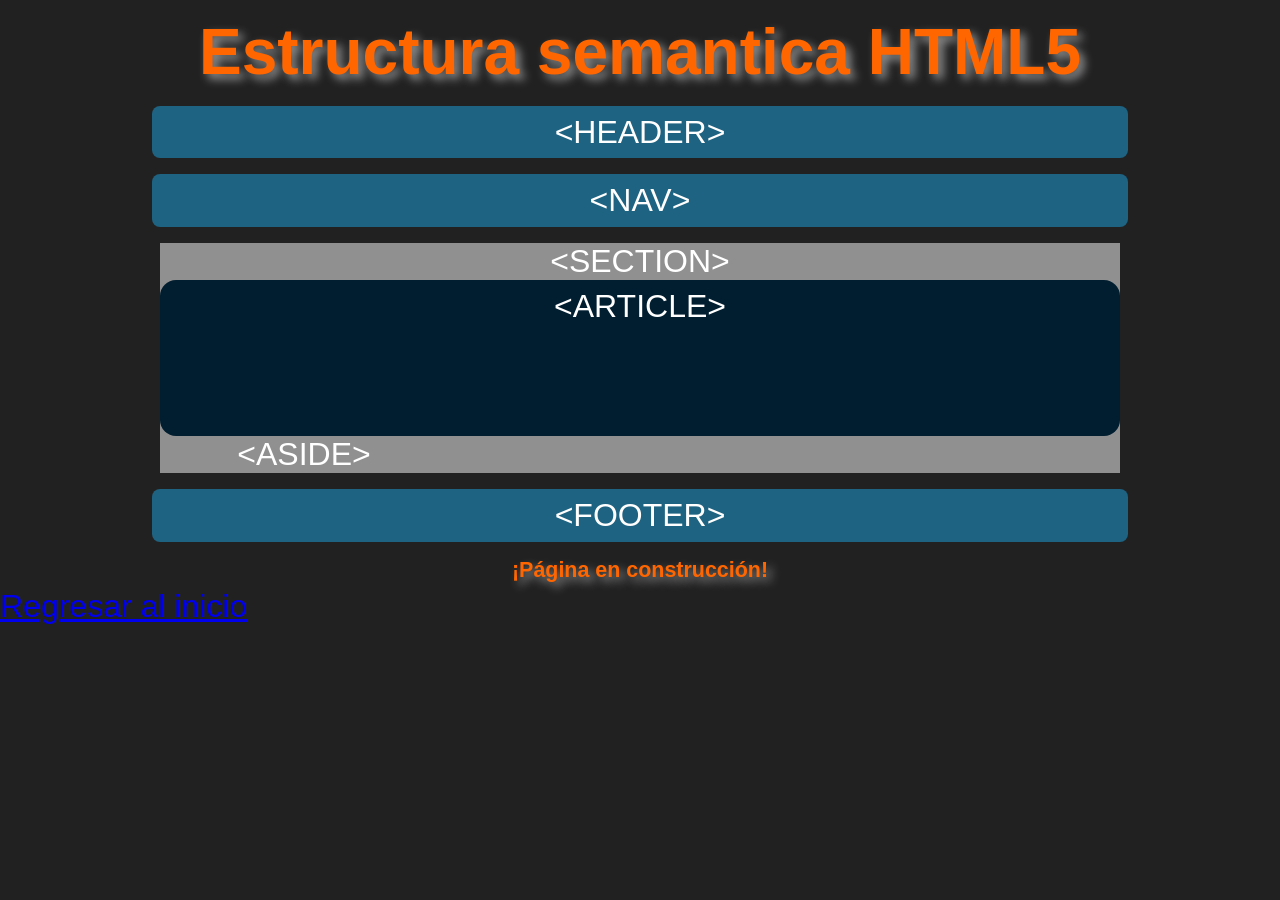
==== Autores.html @ e3bd1071 "Add files via upload" ====
<!DOCTYPE html>
<html lang="es">
    <head>
        <meta charset="UTF-8">
        <link rel="stylesheet" type="text/css" href="css/normalize.css">
        <link rel="stylesheet" type="text/css" href="fonts.css">
        <!--<link rel="stylesheet" type="text/css" href="css/Style.css">-->
        <link rel="stylesheet" type="text/css" href="css/Estilos.css">
        <title>Autores</title>        
    </head>
    <body>
        <h1>Estructura semantica HTML5</h1>
        <header>
            <!--Codigo del simbolo menor que-->
            &lt;HEADER&gt;
        </header>
        <nav>
            &lt;NAV&gt;
        </nav>
        <section id="contenedor">
            <!--Puedo tener varias secciones le doy un id-->
            <section id="Principal">
                &lt;SECTION&gt;
                <article>
                    &lt;ARTICLE&gt;
                </article>
            </section>
            <aside>
                &lt;ASIDE&gt;
            </aside>
        </section>
        <footer>
            &lt;FOOTER&gt;
        </footer>
        <h6>¡Página en construcción!</h6>
        <ul>
            <li><a href="index.html"></span>Regresar al inicio</a></li>
        </ul>
    </body>
	<script src="js/jquery.js"></script>
	<!--<script src="js/prefixfree.js"></script>-->
	<script src="js/modernizr.js"></script>    
</html>
---- fonts.css ----
@font-face {
  font-family: 'icomoon';
  src:  url('fonts/icomoon.eot?cn8wre');
  src:  url('fonts/icomoon.eot?cn8wre#iefix') format('embedded-opentype'),
    url('fonts/icomoon.ttf?cn8wre') format('truetype'),
    url('fonts/icomoon.woff?cn8wre') format('woff'),
    url('fonts/icomoon.svg?cn8wre#icomoon') format('svg');
  font-weight: normal;
  font-style: normal;
}

[class^="icon-"], [class*=" icon-"] {
  /* use !important to prevent issues with browser extensions that change fonts */
  font-family: 'icomoon' !important;
  speak: none;
  font-style: normal;
  font-weight: normal;
  font-variant: normal;
  text-transform: none;
  line-height: 1;

  /* Better Font Rendering =========== */
  -webkit-font-smoothing: antialiased;
  -moz-osx-font-smoothing: grayscale;
}

.icon-home:before {
  content: "\e900";
}
.icon-bullhorn:before {
  content: "\e91a";
}
.icon-price-tags:before {
  content: "\e936";
}
.icon-download3:before {
  content: "\e9c7";
}
.icon-mail4:before {
  content: "\ea86";
}
.icon-facebook:before {
  content: "\ea90";
}
.icon-facebook2:before {
  content: "\ea91";
}
.icon-instagram:before {
  content: "\ea92";
}
.icon-twitter:before {
  content: "\ea96";
}
.icon-youtube2:before {
  content: "\ea9e";
}
---- css/Style.css ----
style type="text/css">

* {
	padding:0px;
	margin:0px;
	-webkit-box-sizing:borde-box;
	-moz-box-sizing:borde-box;
	box-sizing:borde-box;
}	

header {
	margin:-top-50px;
	width: 100%;
	height: 120px;
	overflow: hidden;
	position: relative;
}

.text_column {
	padding-left: 25px;
	width: 85%;
	text-align: justify;
}

.logo{
	width: 100%;
	margin-left: 455px;
	position: auto;
}

.seg_inf{
	width: 300px;
	height: 200px;
	margin-left: 455px;
	margin-top: 10px;
	background-color: #A0A0A0;
}

.imp_red{
	width: 300px;
	height: 200px;
	margin-left: 800px;
	margin-top: -218px;
	background-color: #A0A0A0;	
}

.img_seg{
	width: 300px;
	height: 200px;
	margin-left: 1150px;
	margin-top: -200px;
	
}

.disponi{
	width: 300px;
	height: 200px;
	margin-left: 455px;
	background-color: #A0A0A0;
}

.confi{
	width: 300px;
	height: 200px;
	margin-left: 800px;
	margin-top: -218px;
	background-color: #A0A0A0;
}

.integri{
	width: 300px;
	height: 200px;
	margin-left: 1150px;
	margin-top: -218px;	
	background-color: #A0A0A0;
}

.autenti{
	width: 300px;
	height: 200px;
	margin-left: 455px;
	background-color: #A0A0A0;
}

.video{
	width: 300px;
	height: 200px;
	margin-left: 800px;
	margin-top: -200px;	
}

.importante{
	width: 300px;
	height: 200px;
	margin-left: 1150px;
	margin-top: -215px;	
}

h1{
	position: auto;
	font-size: 20px;
	font-weight: bold;
	color: #000000;
	width: 95%;
}

h2{
	position: auto;
	font-size: 15px;
	font-weight: bold;
	color: #50B748;
}

h3{
	position: auto;
	font-size: 15px;
	font-weight: bold;
	color: #F0B429;
}

h4{
	position: auto;
	font-size: 15px;
	font-weight: bold;
	color: #A54686;
}

h5{
	position: auto;
	font-size: 15px;
	font-weight: bold;
	color: #808080;
}


nav {
	top:-35px;
	position: absolute;
	left: 0;
	right: 0;
	margin: 20px auto;
	max-width: 1000px;
	width: 100%;
}

nav ul{
	list-style:block;
}

/*BARRA DE MENU PRINCIPAL*/
/*CABECERA*/
nav > ul{
	display: table;
	width: 100%;
	background:  #808080;
	position: auto;
	
}

nav > ul li{
	display: table-cell;
}
/*////////Sub-Menu////////*/
nav > ul > li:hover > ul{
	display: block;
	height: 100%;
}

nav >ul > li > ul{
	display: block;
	position: absolute;
	background: #50B748;
	overflow: hidden;
	height: 0%;
	-webkit-transition: all .3s ease;
	-moz-transition: all .3s ease;
	-ms-transition: all .3s ease;
	-o-transition: all .3s ease;
	transition: all .3s ease;
}

nav > ul li a{
color: #FFF;
display: block;
line-height: 20px;
padding: 20px;
position: relative;
text-align: center;
/*text-decoration: none;*/
-webkit-transition: all .3s ease;
-moz-transition: all .3s ease;
-ms-transition: all .3s ease;
-o-transition: all .3s ease;
transition: all .3s ease;
}

nav > ul li a{
color: #fff;
display: block;
line-height: 20px;
padding: 20px;
position: relative;
text-align: center;
text-decoration: none;
-webkit-transition: all .3s ease;
-moz-transition: all .3s ease;
-ms-transition: all .3s ease;
-o-transition: all .3s ease;
transition: all .3s ease;
}

nav > ul > li > ul > li a:hover{
	background: #5da5a2;
}

nav > ul > li a span{
	background: #174459;
	display: block;
	height: 100%;
	width:100%;
	left: 0;
	position: absolute;
	top: -55px;
	-webkit-transition: all .3s ease;
	-moz-transition: all .3s ease;
	-ms-transition: all .3s ease;
	-o-transition: all .3s ease;
	transition: all .3s ease;
}
nav > ul > li a span .icon {
display: block;
line-height: 60px;
}

nav > ul > li > a:hover > span {
	top: 0;
}
/*color*/
nav ul li a .primero{
	background:#F47920;
}

/*nav ul li ul li span .primeros{
	background:#f75b12;
}*/

nav ul li a .segundo{
	background:#50B748;
}
nav ul li a .tercero{
	background:#F0B429;
}
nav ul li a .cuarto{
	background:#A54686;
}
nav ul li a .quinto{
	background:#43C7F4;
}



/*///////Boton Redes Sociales/////////*/
.social {
position: absolute;
top: 110px;

}

/*.social ul li a {
display: inline-block;
padding: 10px 15px;
text-decoration: none;
-webkit-transition:all 500ms;
-o-transition:all 500ms;
transition:all 500ms;
}*/


</style>
---- css/Estilos.css ----
*{
    padding: 0;
    margin: 0;
}
@font-face{
    font-family: <un-nombre-de-fuente-remota>;
    src: <origen> ^[,<origen>]*;
    [font-weight: <peso>];
    [font-style: <estilo>];
}

body{
    font-family: "chaletmediun", Helvetica, Verdana;
    background: #212121;
    color: #FFFFFF;
    font-size: 2em;
}

h1, h2, h3, h4, h5, h6{
    color: #F60;
    margin: 0.25em auto;
    text-align: center;
    text-shadow: 5px 5px 10px rgba(255, 255, 255, 0.5);
}

header, nav, footer{
    background: #1E6381;
    border-radius: 0.25em;
    margin: 0.5em auto;
    max-width: 960px;
    padding: 0.25em;
    text-align: center;
}

section#contenedor{
    margin: 0.5em auto;
    max-width: 960px;
    padding: 0;
    background:rgba(255, 255, 255, 0.5);
    text-align: center;
}

section#Pricipal{
    background: #1E6381;
    border-radius: 0.5em;
    display: inline-block;
    margin: 0.2em auto;
    max-width: 960;
    min-height: 200px;
    vertical-align: top;
    width: 65%;
}

article{
    background: #011E30;
    border-radius: 0.5em;
    min-height: 140px;
    padding: 0.25em;
}

aside{
    width: 30%;
}
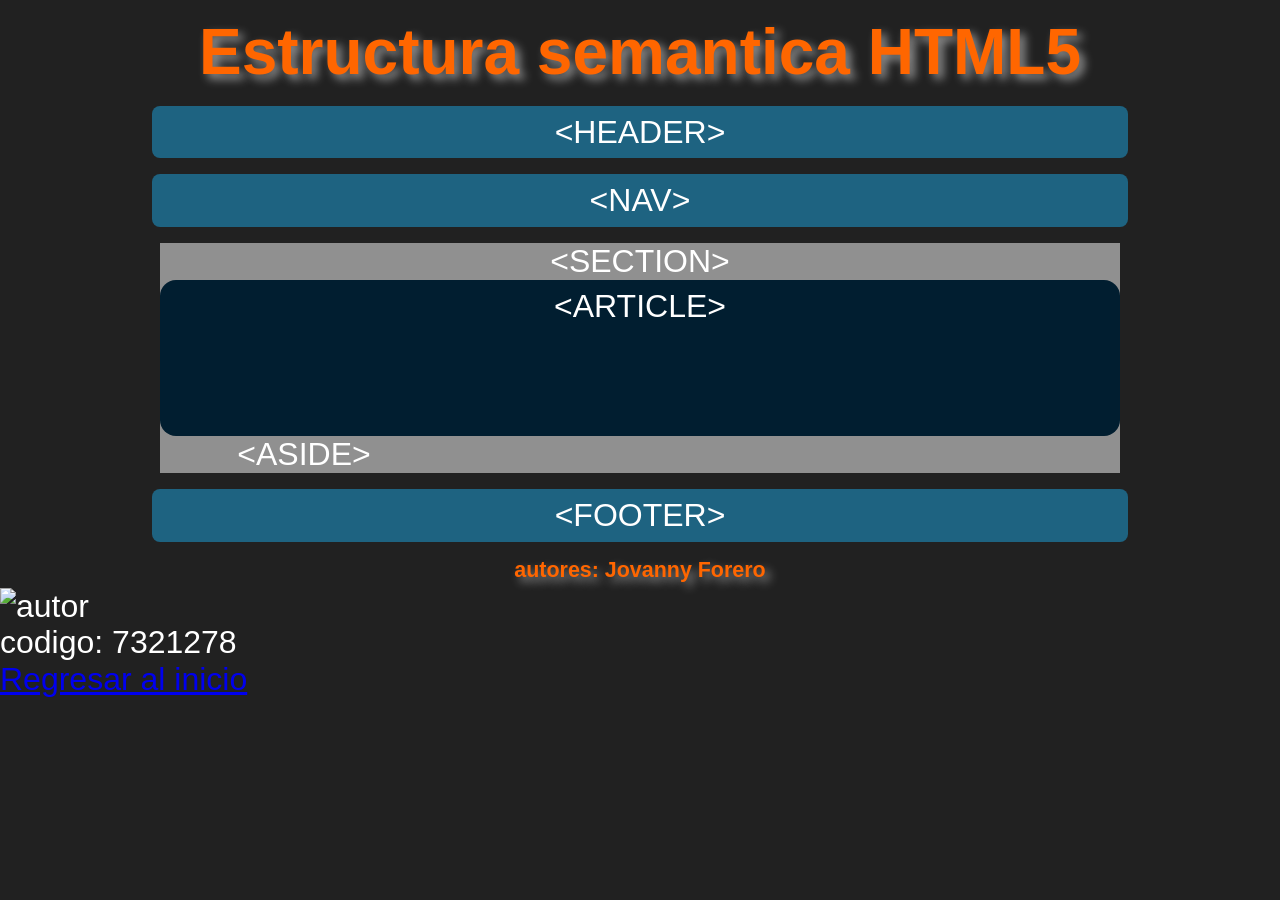
==== commit 8de21d34: "Add files via upload" ====
--- a/Autores.html
+++ b/Autores.html
@@ -32,7 +32,10 @@
         <footer>
             &lt;FOOTER&gt;
         </footer>
-        <h6>¡Página en construcción!</h6>
+        <h6 id="footer">autores: Jovanny Forero</h6>
+            <img id="miguel" src="miguelmiguel.jpg" alt="autor">
+                <p>codigo: 7321278</p>
+        
         <ul>
             <li><a href="index.html"></span>Regresar al inicio</a></li>
         </ul>
